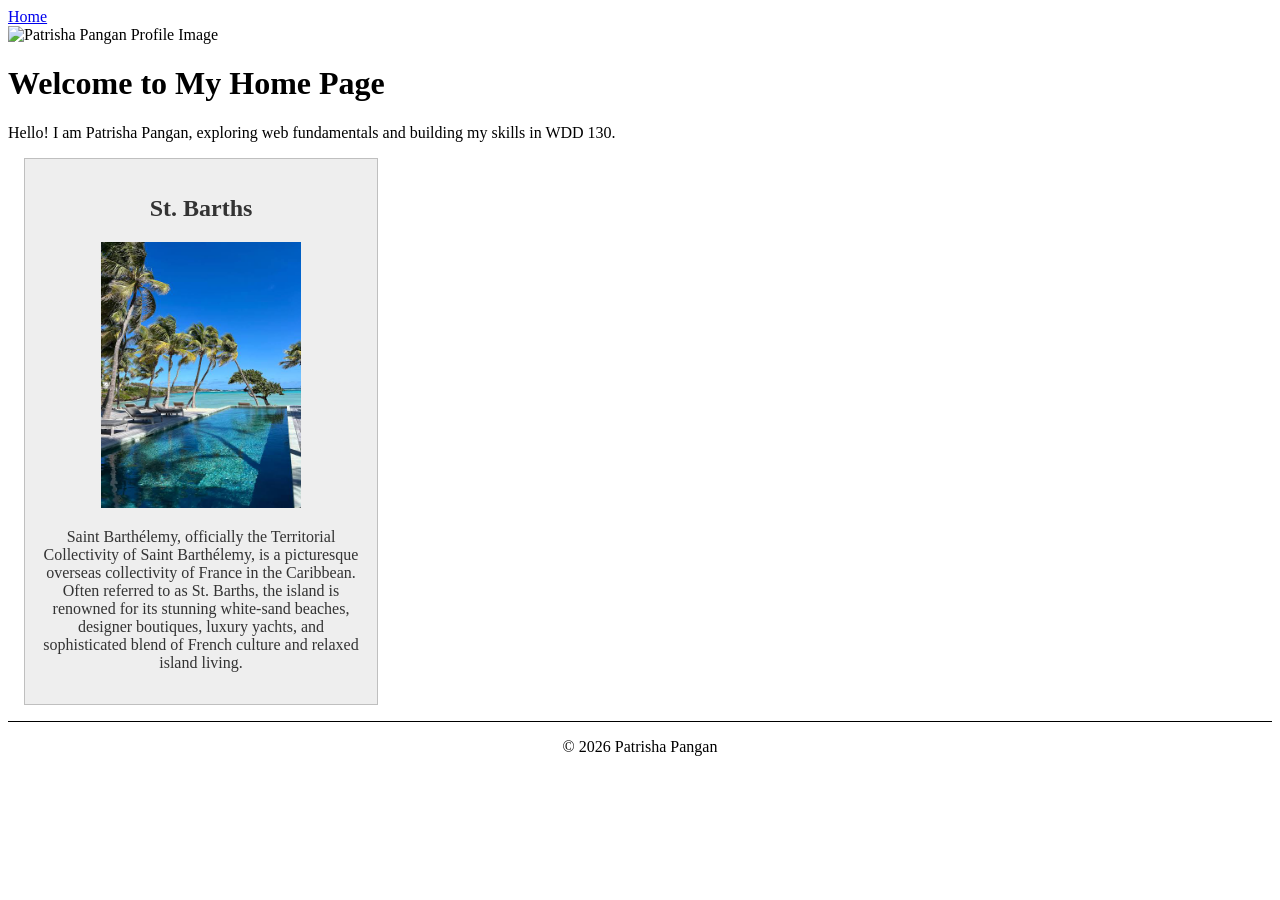
==== index.html @ 8fcd9986 "moved files" ====
<!DOCTYPE html>
<html lang="en">

<head>
    <meta charset="UTF-8">
    <meta name="viewport" content="width=device-width, initial-scale=1.0">
    <title>Patrisha Pangan - WDD 130 Home Page</title>

    <!-- Meta tags required for Step 2 -->
    <meta name="description" content="Patrisha Pangan home page for WDD 130 Web Fundamentals course, featuring Saint Barthélemy and personal portfolio information." />
    <meta name="author" content="Patrisha Pangan" />

    <link rel="stylesheet" href="styles/styles.css">
</head>

<body>
    <header>
        <nav>
            <a href="#">Home</a>
        </nav>
    </header>

    <main>
        <!-- Profile image referenced from Step 4.5 -->
        <img src="images/profile.jpg" alt="Patrisha Pangan Profile Image">
        <h1>Welcome to My Home Page</h1>
        <p>Hello! I am Patrisha Pangan, exploring web fundamentals and building my skills in WDD 130.</p>
    </main>

    <!-- Aside element required for Step 3 featuring St. Barths -->
    <aside>
        <h2>St. Barths</h2>
        <img src="images/st-barths.jpg" alt="Saint Barthélemy landscape and coast">
        <p>Saint Barthélemy, officially the Territorial Collectivity of Saint Barthélemy, is a picturesque overseas collectivity of France in the Caribbean. Often referred to as St. Barths, the island is renowned for its stunning white-sand beaches, designer boutiques, luxury yachts, and sophisticated blend of French culture and relaxed island living.</p>
    </aside>

    <footer>
        <p>© 2026 Patrisha Pangan</p>
    </footer>
</body>

</html>
---- styles/styles.css ----
/* Limit the width of the main element */
main {
    max-width: 840px;
}

/* Style for the profile image inside main */
main img {
    width: 150px;
    height: auto;
}

/* Style for the sidebar / aside element */
aside {
    width: 20rem;
    margin: 1rem;
    border: 1px solid rgb(0 0 0 / 0.2);
    padding: 1rem;
    background-color: #eee;
    color: #333;
    text-align: center;
}

/* Style for the image inside the aside */
aside img {
    width: 200px;
    height: auto;
}

/* Set paragraph padding to 0 */
p {
    padding: 0;
}

/* Style for the footer */
footer {
    margin-top: 15px;
    border-top: 1px solid #000;
    text-align: center;
}
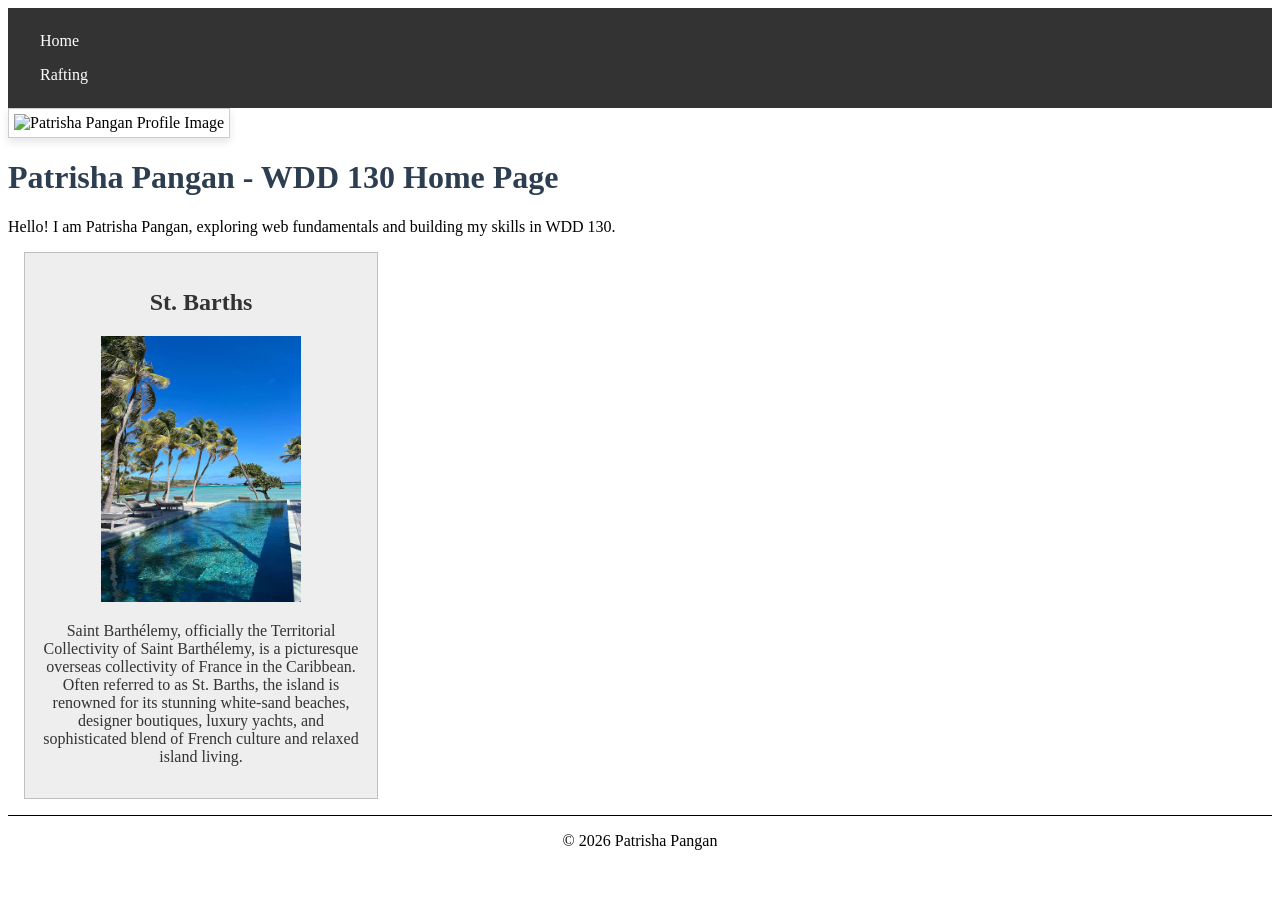
==== commit a9d2f289: "updated missing info" ====
--- a/index.html
+++ b/index.html
@@ -17,13 +17,14 @@
     <header>
         <nav>
             <a href="#">Home</a>
+            <a href="wwr">Rafting</a>
         </nav>
     </header>
 
     <main>
         <!-- Profile image referenced from Step 4.5 -->
         <img src="images/profile.jpg" alt="Patrisha Pangan Profile Image">
-        <h1>Welcome to My Home Page</h1>
+        <h1>Patrisha Pangan - WDD 130 Home Page</h1>
         <p>Hello! I am Patrisha Pangan, exploring web fundamentals and building my skills in WDD 130.</p>
     </main>
 
--- a/styles/styles.css
+++ b/styles/styles.css
@@ -1,12 +1,33 @@
+/* Navigation styling required by audit */
+nav {
+    background-color: #333;
+    padding: 1rem;
+}
+
+nav a {
+    color: #fff;
+    padding: 0.5rem 1rem;
+    display: block;
+    text-decoration: none;
+}
+
 /* Limit the width of the main element */
 main {
     max-width: 840px;
+}
+
+/* H1 color required by audit */
+h1 {
+    color: #2c3e50;
 }
 
 /* Style for the profile image inside main */
 main img {
     width: 150px;
     height: auto;
+    border: 1px solid #ccc;
+    padding: 5px;
+    box-shadow: 0 4px 8px rgba(0, 0, 0, 0.1);
 }
 
 /* Style for the sidebar / aside element */
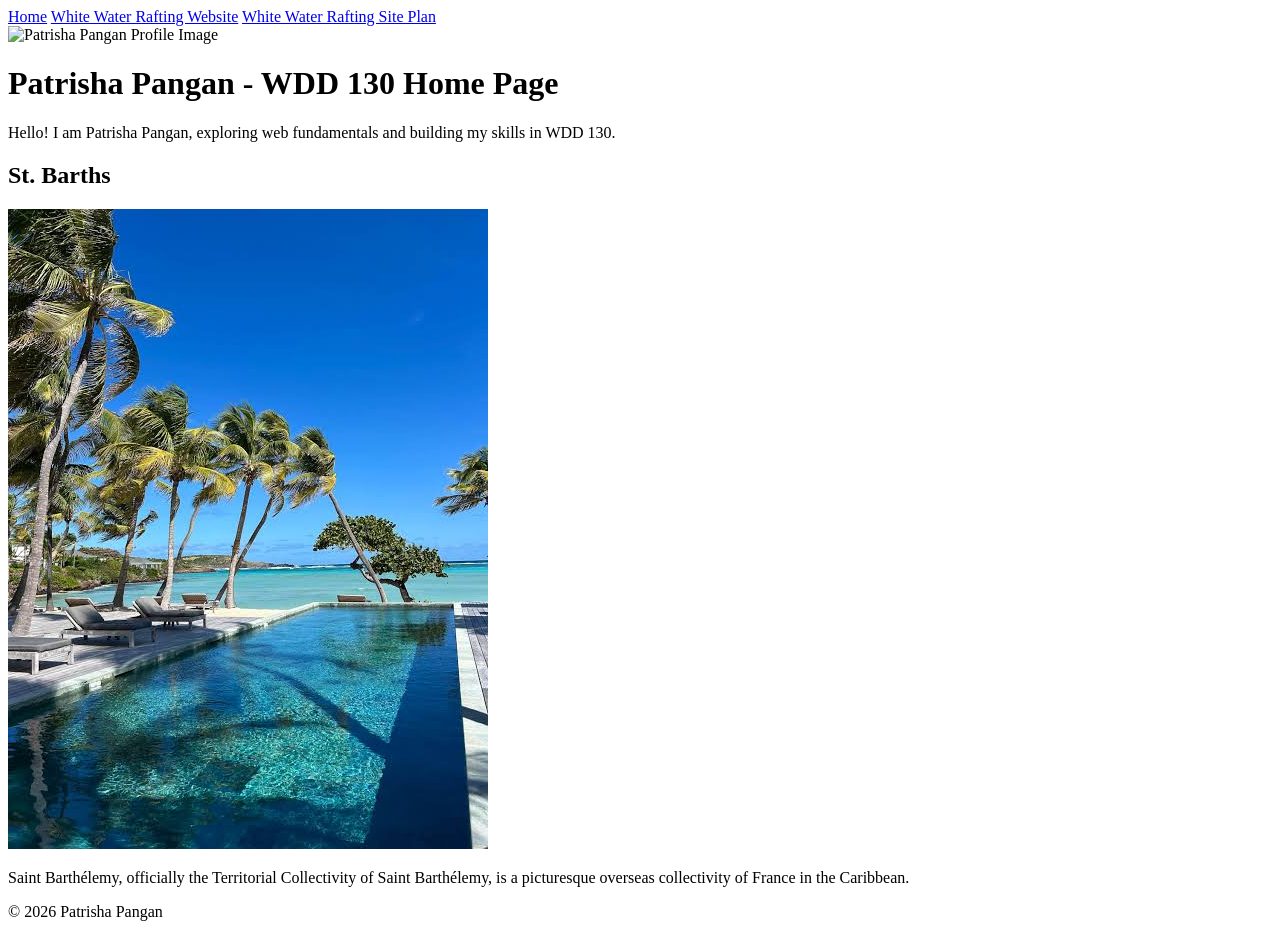
==== commit d36edab5: "git add . git commit -m "Add W03 about.html page" git push" ====
--- a/index.html
+++ b/index.html
@@ -5,34 +5,32 @@
     <meta charset="UTF-8">
     <meta name="viewport" content="width=device-width, initial-scale=1.0">
     <title>Patrisha Pangan - WDD 130 Home Page</title>
-
-    <!-- Meta tags required for Step 2 -->
-    <meta name="description" content="Patrisha Pangan home page for WDD 130 Web Fundamentals course, featuring Saint Barthélemy and personal portfolio information." />
-    <meta name="author" content="Patrisha Pangan" />
-
-    <link rel="stylesheet" href="styles/styles.css">
+    <meta name="description" content="Patrisha Pangan WDD 130 course home page exploring web fundamentals.">
+    <meta name="author" content="Patrisha Pangan">
+    <link rel="stylesheet" href="styles.css">
 </head>
 
 <body>
     <header>
         <nav>
             <a href="#">Home</a>
-            <a href="wwr">Rafting</a>
+            <a href="wwr/">White Water Rafting Website</a>
+            <a href="wwr/site-plan.html">White Water Rafting Site Plan</a>
         </nav>
     </header>
 
     <main>
-        <!-- Profile image referenced from Step 4.5 -->
+        <!-- Profile Section -->
         <img src="images/profile.jpg" alt="Patrisha Pangan Profile Image">
         <h1>Patrisha Pangan - WDD 130 Home Page</h1>
         <p>Hello! I am Patrisha Pangan, exploring web fundamentals and building my skills in WDD 130.</p>
     </main>
 
-    <!-- Aside element required for Step 3 featuring St. Barths -->
+    <!-- Sidebar / Country Section -->
     <aside>
         <h2>St. Barths</h2>
         <img src="images/st-barths.jpg" alt="Saint Barthélemy landscape and coast">
-        <p>Saint Barthélemy, officially the Territorial Collectivity of Saint Barthélemy, is a picturesque overseas collectivity of France in the Caribbean. Often referred to as St. Barths, the island is renowned for its stunning white-sand beaches, designer boutiques, luxury yachts, and sophisticated blend of French culture and relaxed island living.</p>
+        <p>Saint Barthélemy, officially the Territorial Collectivity of Saint Barthélemy, is a picturesque overseas collectivity of France in the Caribbean.</p>
     </aside>
 
     <footer>
